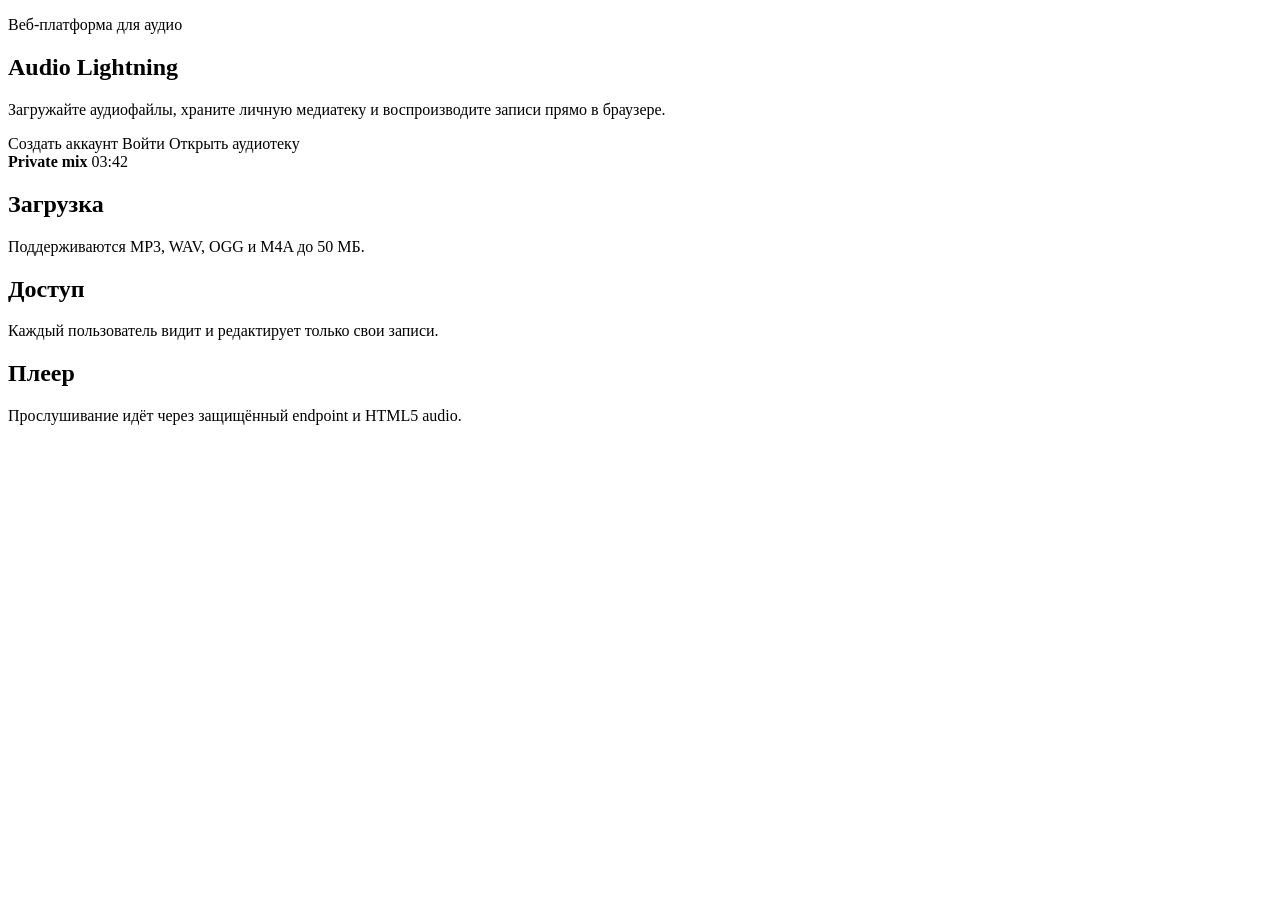
==== src/main/resources/templates/index.html @ 2adfc8ea "add all" ====
<!DOCTYPE html>
<html lang="ru" xmlns:th="http://www.thymeleaf.org" xmlns:sec="http://www.thymeleaf.org/extras/spring-security">
<head th:replace="~{fragments/layout :: head('Главная')}"></head>
<body>
<nav th:replace="~{fragments/layout :: navbar}"></nav>
<main class="container app-main">
    <section class="hero">
        <div class="hero-copy">
            <p class="section-kicker">Веб-платформа для аудио</p>
            <h1>Audio Lightning</h1>
            <p class="lead">Загружайте аудиофайлы, храните личную медиатеку и воспроизводите записи прямо в браузере.</p>
            <div class="d-flex flex-wrap gap-2">
                <a sec:authorize="isAnonymous()" class="btn btn-primary btn-lg" th:href="@{/register}">Создать аккаунт</a>
                <a sec:authorize="isAnonymous()" class="btn btn-outline-primary btn-lg" th:href="@{/login}">Войти</a>
                <a sec:authorize="isAuthenticated()" class="btn btn-primary btn-lg" th:href="@{/audio}">Открыть аудиотеку</a>
            </div>
        </div>
        <div class="hero-panel" aria-hidden="true">
            <div class="wave-row"><span></span><span></span><span></span><span></span><span></span></div>
            <div class="player-line"></div>
            <div class="player-meta">
                <strong>Private mix</strong>
                <span>03:42</span>
            </div>
        </div>
    </section>

    <section class="feature-grid" aria-label="Возможности">
        <article>
            <h2>Загрузка</h2>
            <p>Поддерживаются MP3, WAV, OGG и M4A до 50 МБ.</p>
        </article>
        <article>
            <h2>Доступ</h2>
            <p>Каждый пользователь видит и редактирует только свои записи.</p>
        </article>
        <article>
            <h2>Плеер</h2>
            <p>Прослушивание идёт через защищённый endpoint и HTML5 audio.</p>
        </article>
    </section>
</main>
<footer th:replace="~{fragments/layout :: footer}"></footer>
</body>
</html>
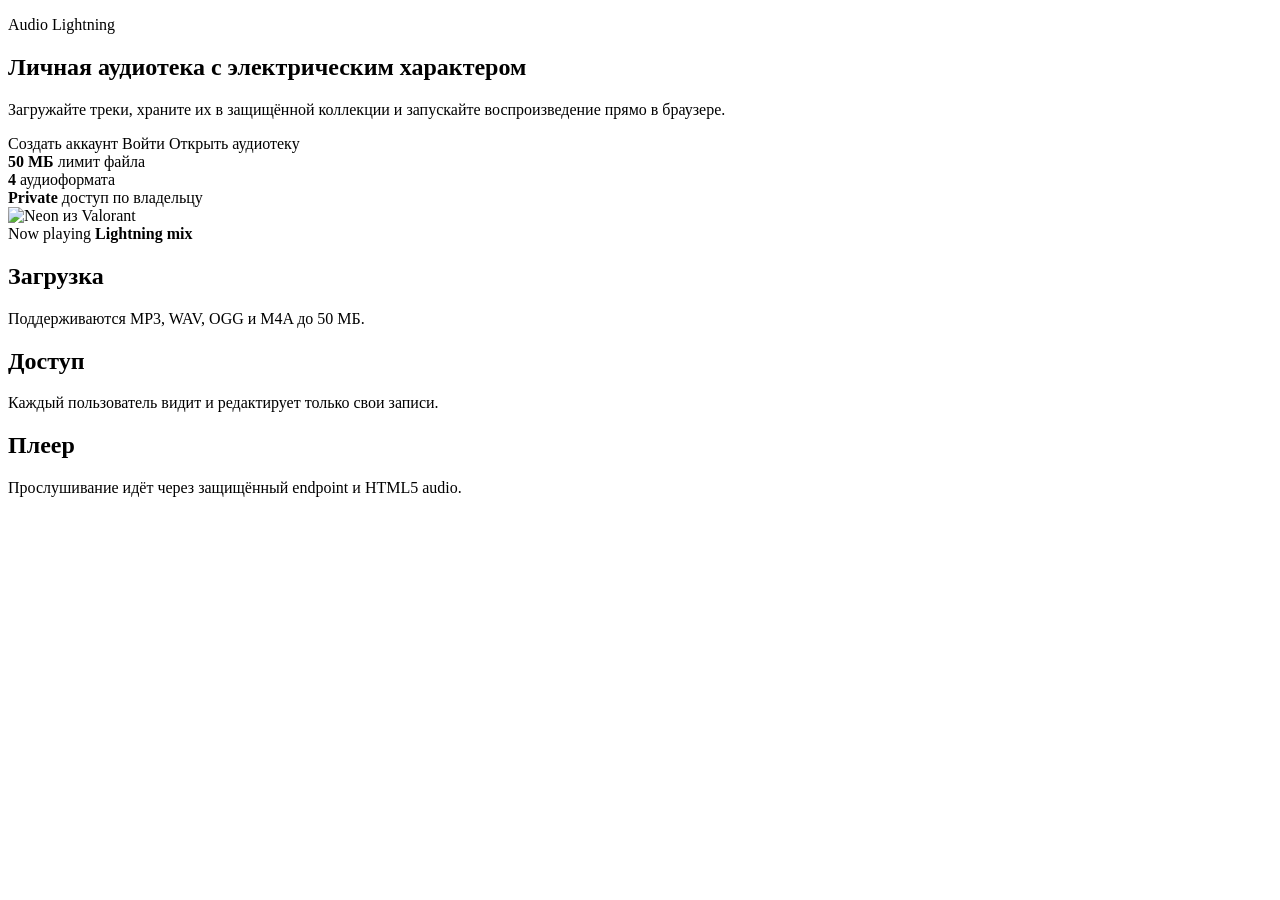
==== commit 33743043: "up main page +neon" ====
--- a/src/main/resources/templates/index.html
+++ b/src/main/resources/templates/index.html
@@ -1,31 +1,50 @@
 <!DOCTYPE html>
 <html lang="ru" xmlns:th="http://www.thymeleaf.org" xmlns:sec="http://www.thymeleaf.org/extras/spring-security">
 <head th:replace="~{fragments/layout :: head('Главная')}"></head>
-<body>
+<body class="home-page">
 <nav th:replace="~{fragments/layout :: navbar}"></nav>
-<main class="container app-main">
-    <section class="hero">
-        <div class="hero-copy">
-            <p class="section-kicker">Веб-платформа для аудио</p>
-            <h1>Audio Lightning</h1>
-            <p class="lead">Загружайте аудиофайлы, храните личную медиатеку и воспроизводите записи прямо в браузере.</p>
-            <div class="d-flex flex-wrap gap-2">
-                <a sec:authorize="isAnonymous()" class="btn btn-primary btn-lg" th:href="@{/register}">Создать аккаунт</a>
-                <a sec:authorize="isAnonymous()" class="btn btn-outline-primary btn-lg" th:href="@{/login}">Войти</a>
-                <a sec:authorize="isAuthenticated()" class="btn btn-primary btn-lg" th:href="@{/audio}">Открыть аудиотеку</a>
+<main class="container app-main home-main">
+    <section class="home-hero">
+        <div class="home-copy">
+            <p class="home-kicker">Audio Lightning</p>
+            <h1>Личная аудиотека с электрическим характером</h1>
+            <p class="lead">Загружайте треки, храните их в защищённой коллекции и запускайте воспроизведение прямо в браузере.</p>
+            <div class="home-actions">
+                <a sec:authorize="isAnonymous()" class="btn home-primary-btn btn-lg" th:href="@{/register}">Создать аккаунт</a>
+                <a sec:authorize="isAnonymous()" class="btn home-ghost-btn btn-lg" th:href="@{/login}">Войти</a>
+                <a sec:authorize="isAuthenticated()" class="btn home-primary-btn btn-lg" th:href="@{/audio}">Открыть аудиотеку</a>
+            </div>
+            <div class="home-metrics" aria-label="Возможности платформы">
+                <div>
+                    <strong>50 МБ</strong>
+                    <span>лимит файла</span>
+                </div>
+                <div>
+                    <strong>4</strong>
+                    <span>аудиоформата</span>
+                </div>
+                <div>
+                    <strong>Private</strong>
+                    <span>доступ по владельцу</span>
+                </div>
             </div>
         </div>
-        <div class="hero-panel" aria-hidden="true">
-            <div class="wave-row"><span></span><span></span><span></span><span></span><span></span></div>
-            <div class="player-line"></div>
-            <div class="player-meta">
-                <strong>Private mix</strong>
-                <span>03:42</span>
+
+        <div class="home-visual" aria-label="Neon из Valorant как визуальный акцент Audio Lightning">
+            <img th:src="@{/img/neon-valorant.avif}" alt="Neon из Valorant">
+            <div class="home-player-card">
+                <div>
+                    <span>Now playing</span>
+                    <strong>Lightning mix</strong>
+                </div>
+                <div class="home-wave" aria-hidden="true">
+                    <span></span><span></span><span></span><span></span><span></span>
+                </div>
             </div>
         </div>
     </section>
 
-    <section class="feature-grid" aria-label="Возможности">
+    <section class="home-feature-grid" aria-label="Возможности">
         <article>
             <h2>Загрузка</h2>
             <p>Поддерживаются MP3, WAV, OGG и M4A до 50 МБ.</p>
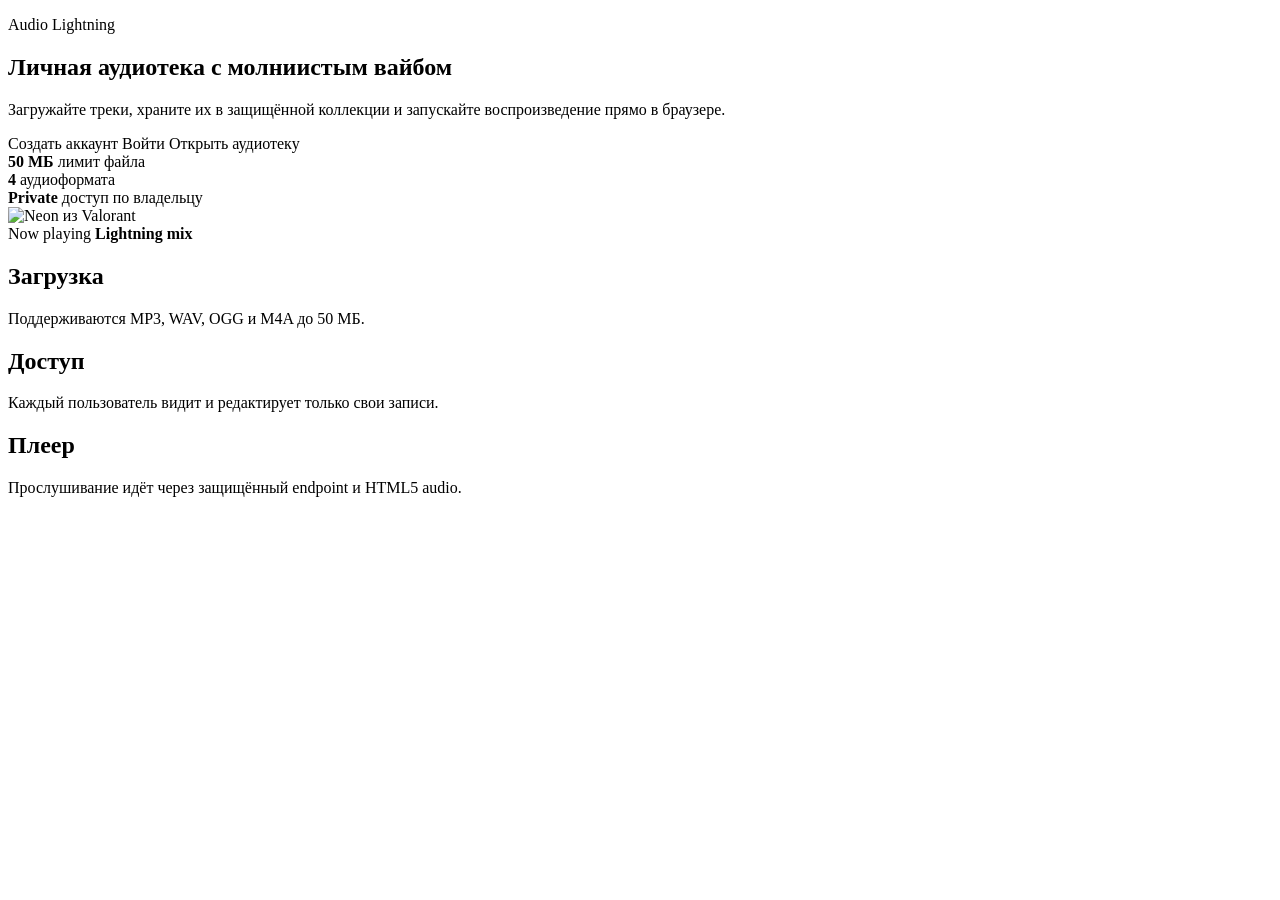
==== commit a26a2af1: "up main page top panel" ====
--- a/src/main/resources/templates/index.html
+++ b/src/main/resources/templates/index.html
@@ -7,7 +7,7 @@
     <section class="home-hero">
         <div class="home-copy">
             <p class="home-kicker">Audio Lightning</p>
-            <h1>Личная аудиотека с электрическим характером</h1>
+            <h1>Личная аудиотека с молниистым вайбом</h1>
             <p class="lead">Загружайте треки, храните их в защищённой коллекции и запускайте воспроизведение прямо в браузере.</p>
             <div class="home-actions">
                 <a sec:authorize="isAnonymous()" class="btn home-primary-btn btn-lg" th:href="@{/register}">Создать аккаунт</a>
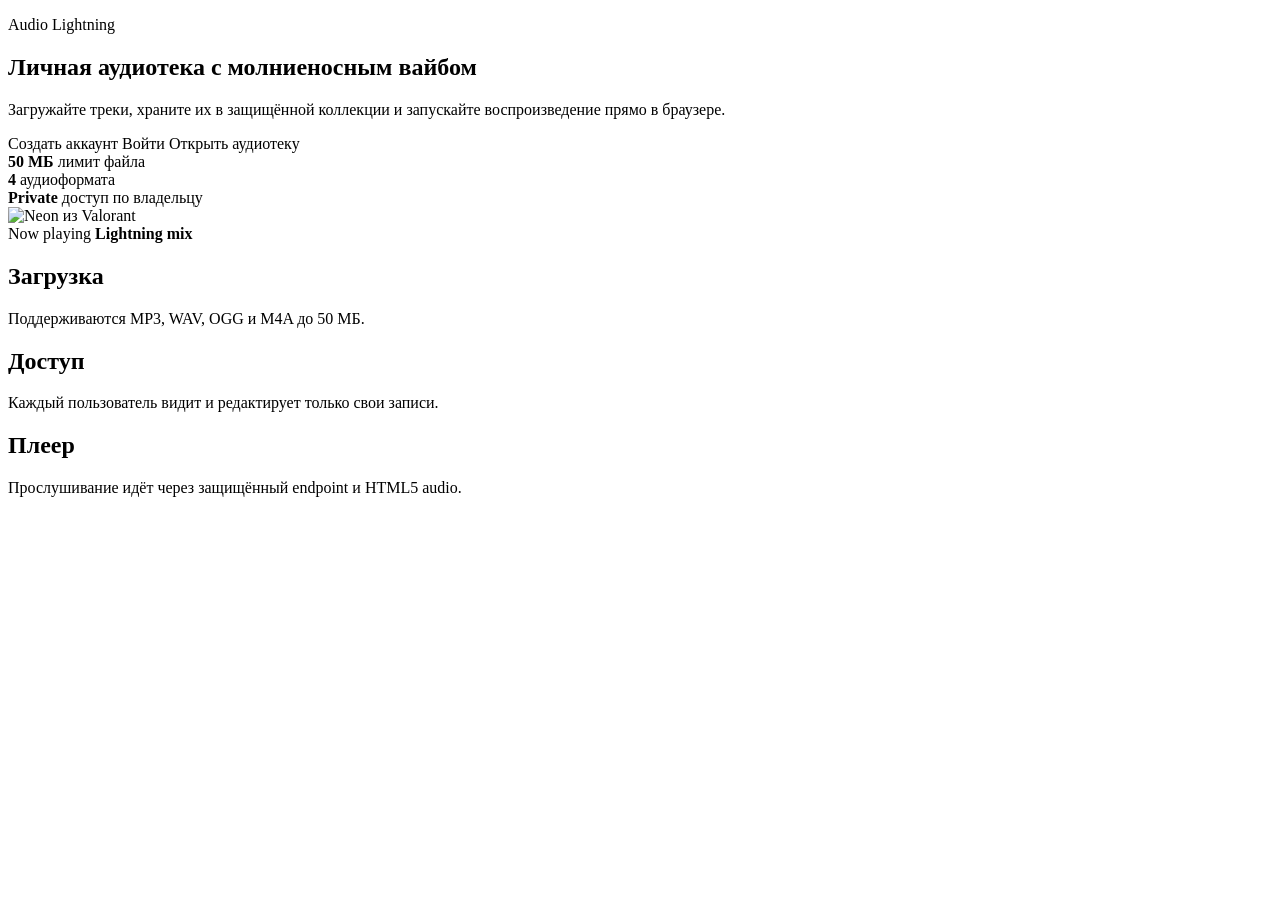
==== commit 88c6cdfd: "fix image" ====
--- a/src/main/resources/templates/index.html
+++ b/src/main/resources/templates/index.html
@@ -7,7 +7,7 @@
     <section class="home-hero">
         <div class="home-copy">
             <p class="home-kicker">Audio Lightning</p>
-            <h1>Личная аудиотека с молниистым вайбом</h1>
+            <h1>Личная аудиотека с молниеносным вайбом</h1>
             <p class="lead">Загружайте треки, храните их в защищённой коллекции и запускайте воспроизведение прямо в браузере.</p>
             <div class="home-actions">
                 <a sec:authorize="isAnonymous()" class="btn home-primary-btn btn-lg" th:href="@{/register}">Создать аккаунт</a>
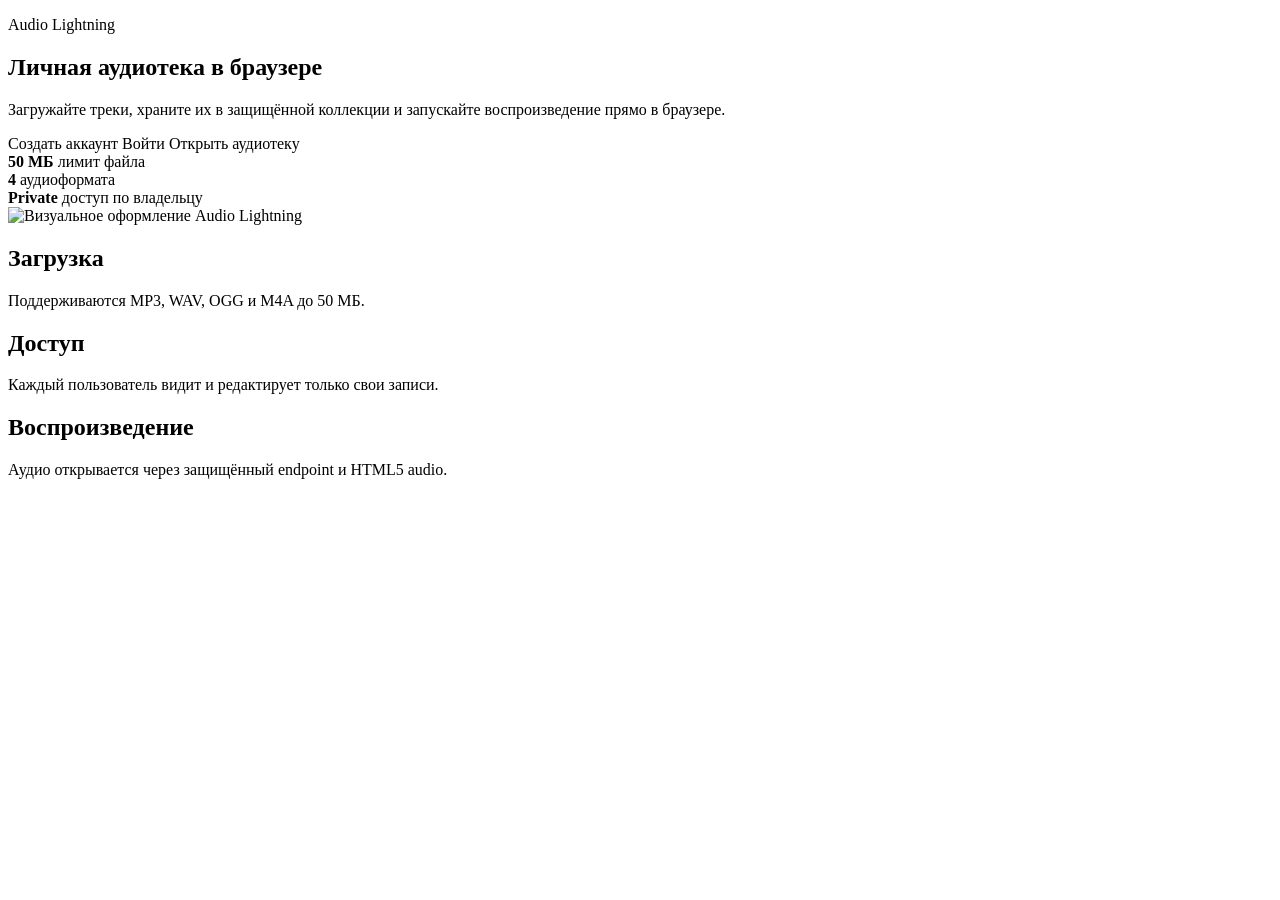
==== commit e164de45: "w" ====
--- a/src/main/resources/templates/index.html
+++ b/src/main/resources/templates/index.html
@@ -7,7 +7,7 @@
     <section class="home-hero">
         <div class="home-copy">
             <p class="home-kicker">Audio Lightning</p>
-            <h1>Личная аудиотека с молниеносным вайбом</h1>
+            <h1>Личная аудиотека в браузере</h1>
             <p class="lead">Загружайте треки, храните их в защищённой коллекции и запускайте воспроизведение прямо в браузере.</p>
             <div class="home-actions">
                 <a sec:authorize="isAnonymous()" class="btn home-primary-btn btn-lg" th:href="@{/register}">Создать аккаунт</a>
@@ -29,18 +29,8 @@
                 </div>
             </div>
         </div>
-
-        <div class="home-visual" aria-label="Neon из Valorant как визуальный акцент Audio Lightning">
-            <img th:src="@{/img/neon-valorant.avif}" alt="Neon из Valorant">
-            <div class="home-player-card">
-                <div>
-                    <span>Now playing</span>
-                    <strong>Lightning mix</strong>
-                </div>
-                <div class="home-wave" aria-hidden="true">
-                    <span></span><span></span><span></span><span></span><span></span>
-                </div>
-            </div>
+        <div class="home-visual">
+            <img th:src="@{/img/neon-valorant.avif}" alt="Визуальное оформление Audio Lightning">
         </div>
     </section>
 
@@ -54,8 +44,8 @@
             <p>Каждый пользователь видит и редактирует только свои записи.</p>
         </article>
         <article>
-            <h2>Плеер</h2>
-            <p>Прослушивание идёт через защищённый endpoint и HTML5 audio.</p>
+            <h2>Воспроизведение</h2>
+            <p>Аудио открывается через защищённый endpoint и HTML5 audio.</p>
         </article>
     </section>
 </main>
